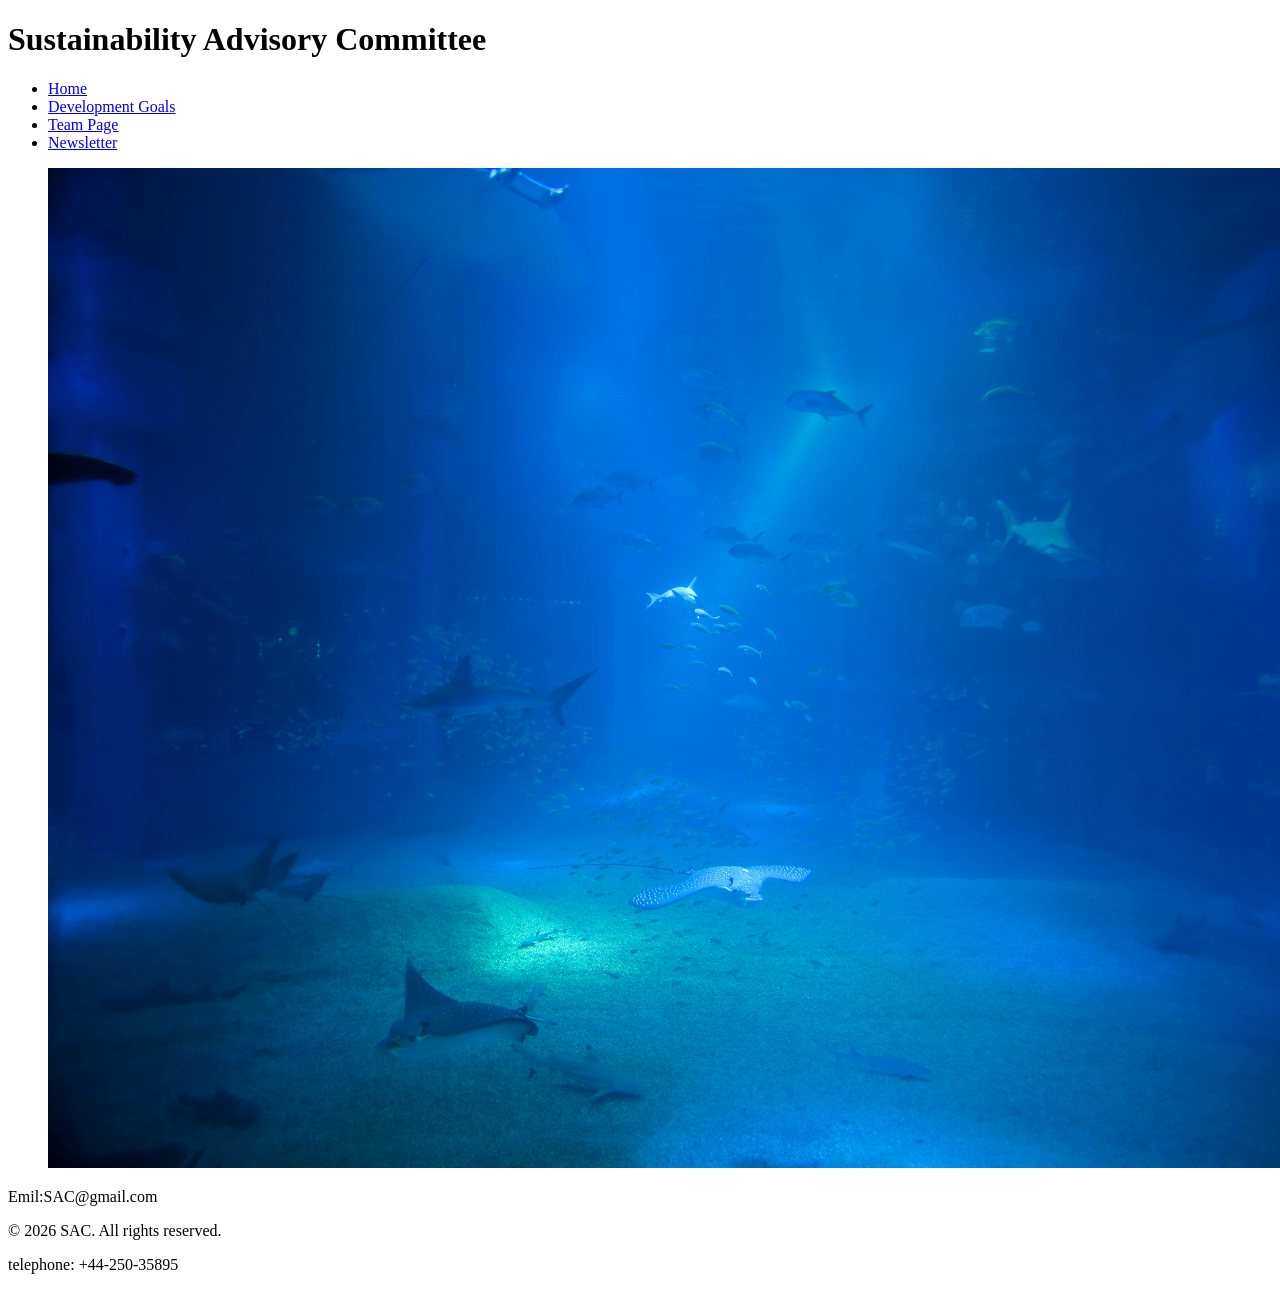
==== index.html @ 55d05f8d "Add files via upload" ====
<!DOCTYPE html>
<html lang="en">
<head>
    <title>Team Page</title>
    <meta name="author" content="Aidan Hudson">
    <meta name="keywords" content="team, organization, members">
    <meta charset="UTF-8">
    <meta name="viewport" content="width=device-width, initial-scale=1.0">
</head>

<body>
    <header>
        <h1> Sustainability Advisory Committee</h1>
        <nav>
            <ul>
                <li><a href="index.html">Home</a></li>
                <li><a href="sdgs.html">Development Goals</a></li>
                <li><a href="teampage.html">Team Page</a></li>
                <li><a href="newsletter.html">Newsletter</a></li>
            </ul>
    </header>

    <div class ="image_scroller">
        <figure>
            <img src="assets/underwater.jpg" alt="Underwater Eco-System!" width="1350" height="1000">
        </figure>
    </div>

    <footer>
        <p>Emil:SAC@gmail.com </p>
        <p>&copy; 2026 SAC. All rights reserved.</p>
        <p> telephone: +44-250-35895</p>
    </footer>
</body>
</html>
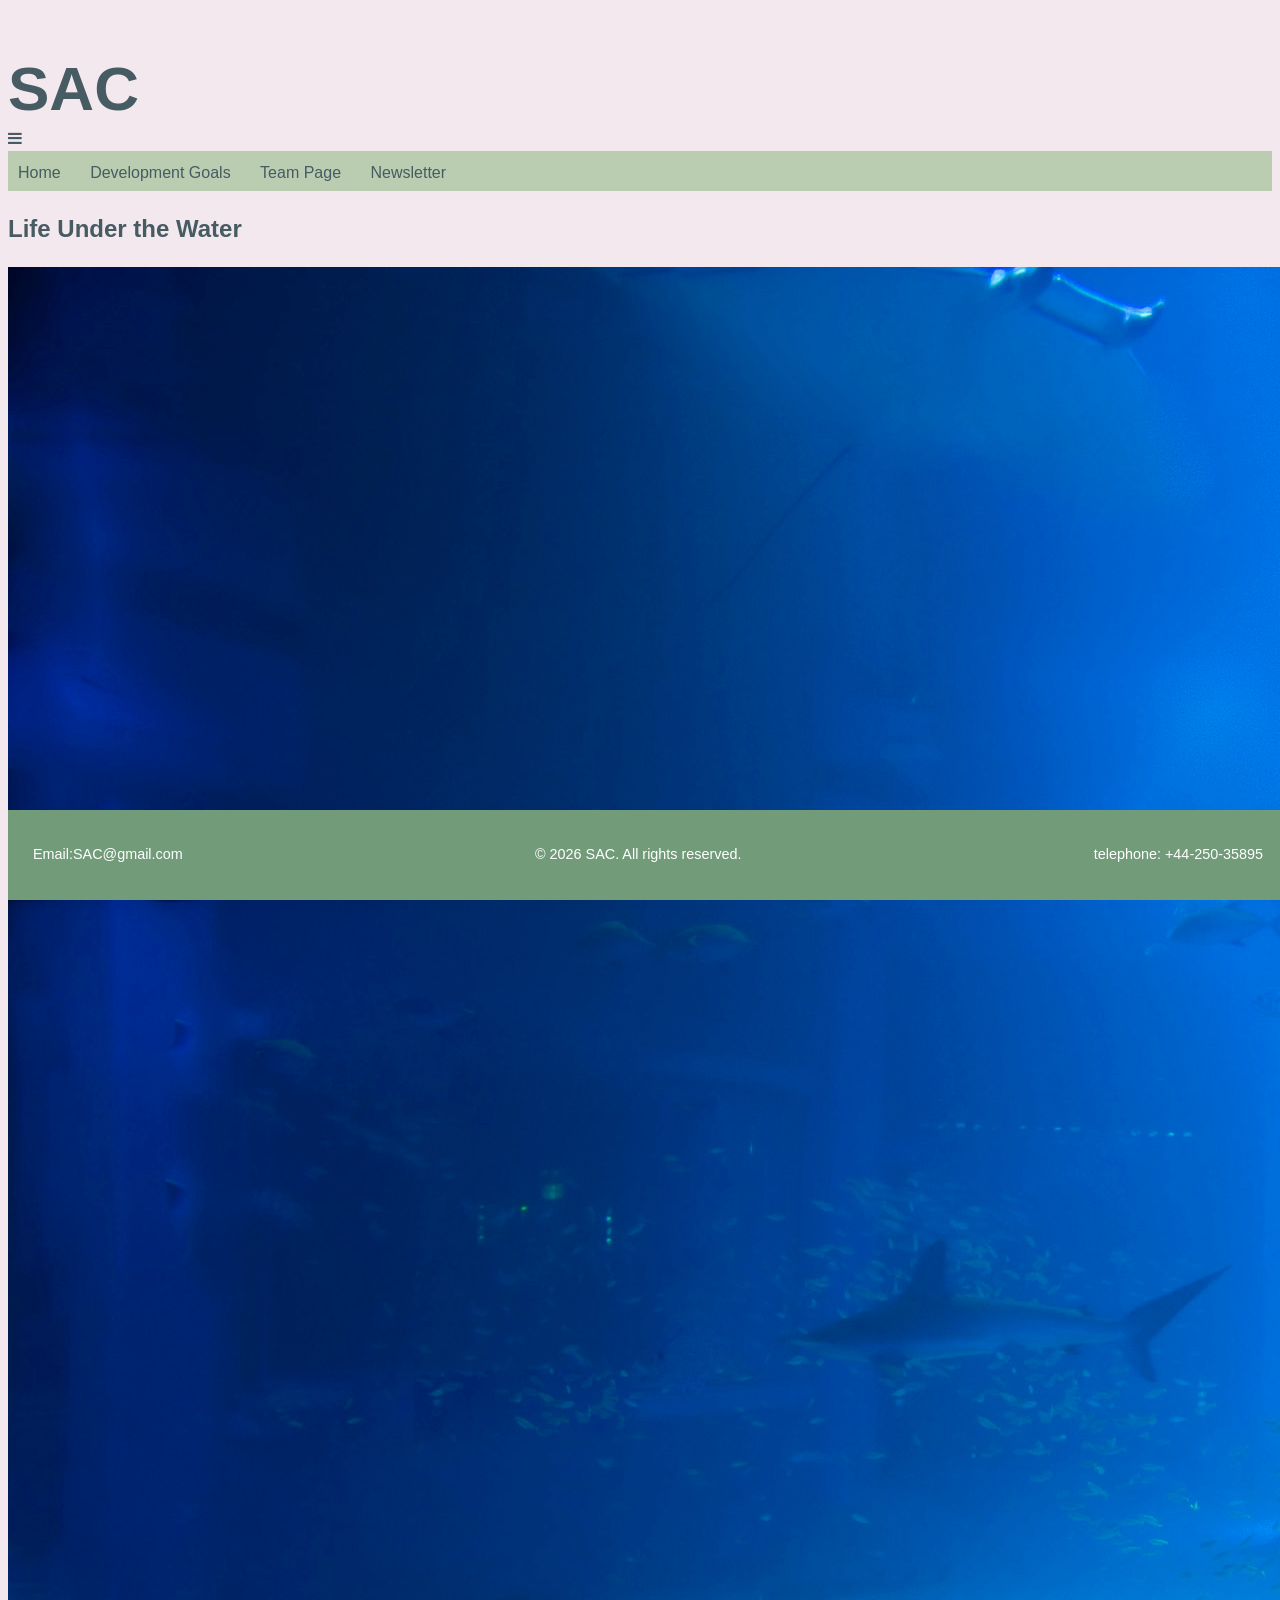
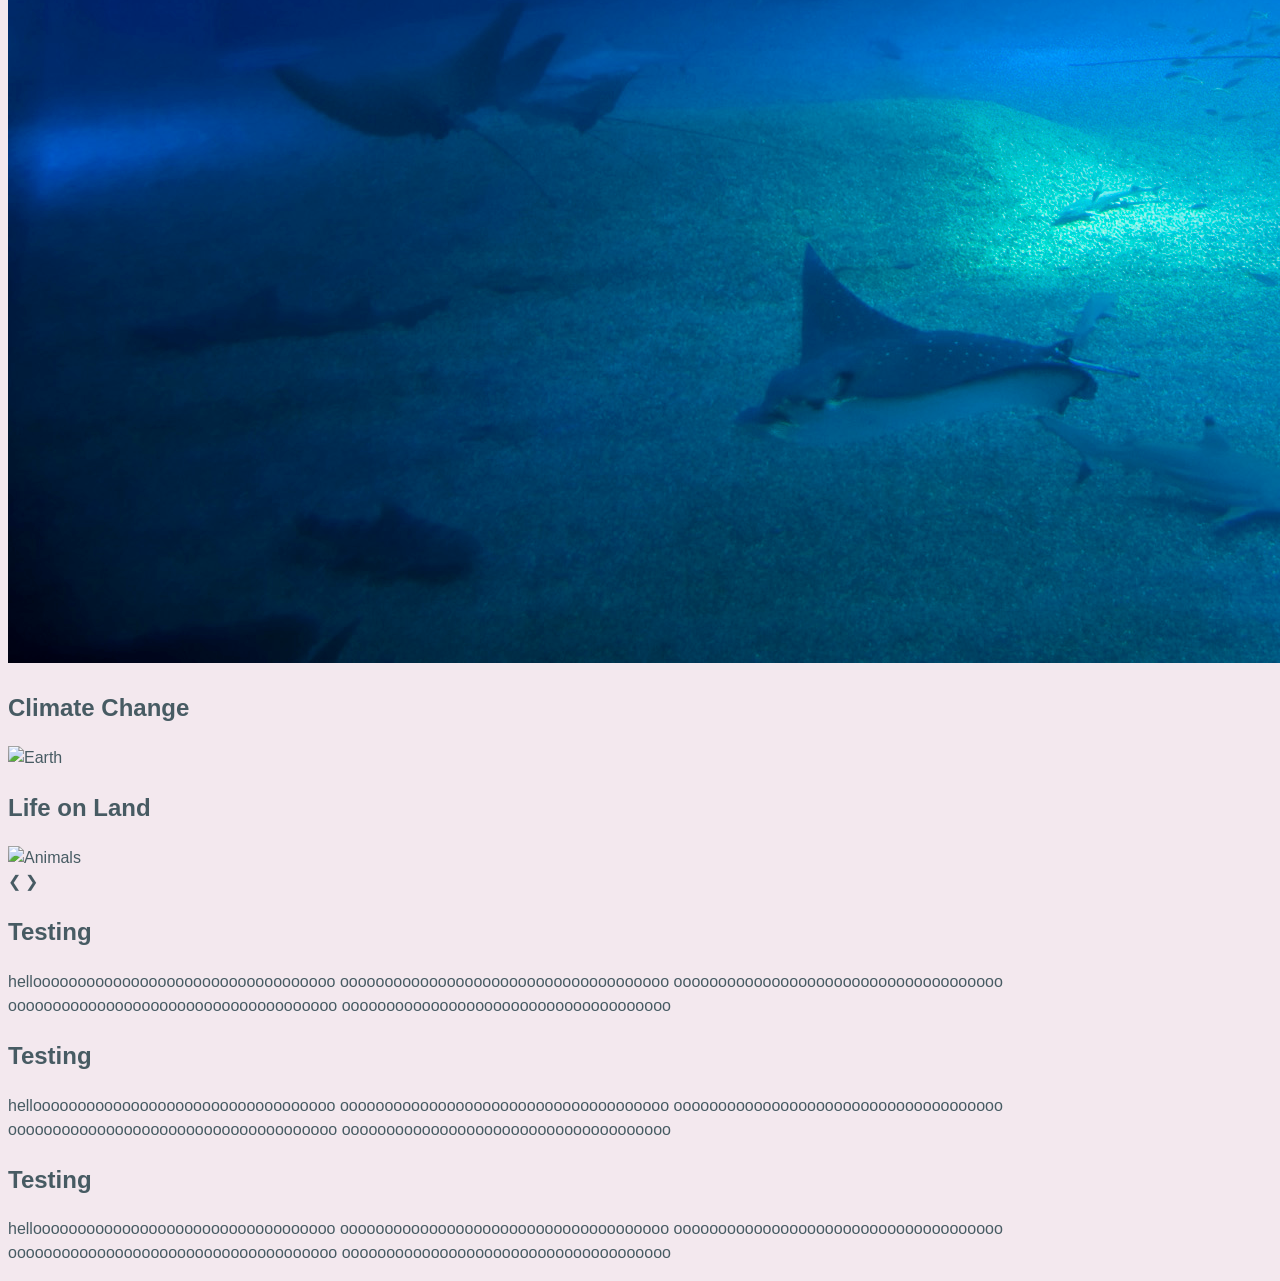
==== commit 548c2936: "Update index.html" ====
--- a/index.html
+++ b/index.html
@@ -6,11 +6,15 @@
     <meta name="keywords" content="team, organization, members">
     <meta charset="UTF-8">
     <meta name="viewport" content="width=device-width, initial-scale=1.0">
+    <link rel="stylesheet" href="sac.css">
+    <link rel="stylesheet" href="https://cdnjs.cloudflare.com/ajax/libs/font-awesome/4.7.0/css/font-awesome.min.css">
+    <script src="scripts/app.js" defer></script>
 </head>
 
 <body>
-    <header>
-        <h1> Sustainability Advisory Committee</h1>
+    <header id="index_header">
+        <h1> SAC</h1>
+        <a id="hamburger"><i class="fa fa-bars"></i></a>
         <nav>
             <ul>
                 <li><a href="index.html">Home</a></li>
@@ -20,16 +24,55 @@
             </ul>
     </header>
 
+    
     <div class ="image_scroller">
-        <figure>
-            <img src="assets/underwater.jpg" alt="Underwater Eco-System!" width="1350" height="1000">
-        </figure>
+        <div class ="slide1 fade">
+            <h2 id="slide_titles">Life Under the Water</h2>
+            <img id="img" src="assets/underwater.jpg" alt="Underwater">
+        </div>
+
+        <div class ="slide2 fade">
+            <h2 id="slide_titles">Climate Change</h2>
+            <img id="img" src="assets/climate.jpeg" alt="Earth">
+        </div>
+
+        <div class ="slide3 fade">
+            <h2 id="slide_titles">Life on Land</h2>
+            <img id="img" src="assets/land.jpg" alt="Animals">
+        </div>
+        <a class="prev">&#10094;</a>
+        <a class="next">&#10095;</a>
     </div>
-
+    
+    <div id="extra_text">
+        <h2>Testing</h2>
+        <p>helloooooooooooooooooooooooooooooooooo
+            ooooooooooooooooooooooooooooooooooooo
+            ooooooooooooooooooooooooooooooooooooo
+            ooooooooooooooooooooooooooooooooooooo
+            ooooooooooooooooooooooooooooooooooooo
+        </p>
+        <h2>Testing</h2>
+        <p>helloooooooooooooooooooooooooooooooooo
+            ooooooooooooooooooooooooooooooooooooo
+            ooooooooooooooooooooooooooooooooooooo
+            ooooooooooooooooooooooooooooooooooooo
+            ooooooooooooooooooooooooooooooooooooo
+        </p>
+        <h2>Testing</h2>
+        <p>helloooooooooooooooooooooooooooooooooo
+            ooooooooooooooooooooooooooooooooooooo
+            ooooooooooooooooooooooooooooooooooooo
+            ooooooooooooooooooooooooooooooooooooo
+            ooooooooooooooooooooooooooooooooooooo
+        </p>
+        
+    </div>
+    
     <footer>
-        <p>Emil:SAC@gmail.com </p>
+        <p>Email:SAC@gmail.com </p>
         <p>&copy; 2026 SAC. All rights reserved.</p>
         <p> telephone: +44-250-35895</p>
     </footer>
 </body>
-</html>+</html>
--- a/sac.css
+++ b/sac.css
@@ -0,0 +1,532 @@
+/*This is our CSS FIle, When you editing this file to format your page use comments to separate your code 
+from others, this will make it easier for us to read your code and understand what you have done. In order to collaborate effectively, 
+When pushing changes to the repository add comments to explain your changes. Pull the css file and Create a new branch in git to save your changes. Do not commit directly to the main branch. */
+
+body {
+    background-color: #F3E8EE;
+    color: #475B63;
+    font-family:Arial, Helvetica, sans-serif;
+    font-size: 16px;
+    line-height: 1.5;
+    padding: 0;
+}
+
+/* Header Styles */
+header {
+    background-color: #F3E8EE;
+    color: #475B63;
+    text-align: left;
+    height: 100px;
+    padding-bottom: 50px;
+
+  
+}
+header>h1{
+    
+    font-size: 62px;
+    height: 65px;
+    margin-bottom: 20px;
+
+   
+
+}
+
+header>p{
+
+    margin: 0;
+    padding: 5px;
+  
+}
+
+header>nav {
+    background-color: #bacdb0;
+    text-align:left;
+    Padding: 5px;
+    height:30px;
+    
+}
+
+nav ul {
+    list-style: none; 
+    margin: 0;
+    padding: 5px; 
+}
+
+nav ul li{
+    display: inline;
+    margin-right: 25px;
+   
+  
+
+
+}
+
+nav ul li a {
+    text-decoration: none;
+    color: #475B63;
+
+}
+
+nav ul li.active{
+    border-bottom:3px solid #475B63;
+    padding:0;
+
+
+}
+
+
+/*footer styles*/
+
+footer {
+    background-color: #729B79;
+    bottom: 0;
+    position: absolute;
+    width: 100%;
+    min-height: 30px;
+    padding-top: 20px;
+    padding-bottom:20px;
+    display: flex;
+    justify-content: space-between;
+    align-items: center;
+}
+
+footer p {
+    font-size: 0.9em;
+    color: #fff;
+    margin-left: 25px;
+    margin-right: 25px;
+}
+footer a:hover{
+    background-color: #000000;
+    color:#fff;
+
+}
+
+
+
+
+
+
+
+
+
+
+
+
+
+
+
+
+/* ALL DEVELOPMENT PAGES DROPDOWN MENU ON NAVBAR */
+
+nav ul li.dropdown {
+    position: relative;
+    display: inline-flex;
+    align-items: center;
+}
+
+.development-link {
+    color: #475B63;
+    text-decoration: none;
+}
+
+.development-link:hover {
+    color: white;
+}
+
+.dropdown-details {
+    display: inline-block;
+    margin-left: 4px;
+}
+
+.dropdown-arrow {
+    list-style: none;
+    cursor: pointer;
+    color: #475B63;
+}
+
+/* this removes Safari's default arrow because it was messing up with the design */
+.dropdown-arrow::-webkit-details-marker {
+    display: none;
+}
+
+.dropdown-arrow::after {
+    content: "▼";
+    font-size: 11px;
+}
+
+.dropdown-arrow:hover {
+    color: white;
+}
+
+.dropdown-menu {
+    position: absolute;
+    top: 30px;
+    left: 0;
+    background-color: white;
+    min-width: 190px;
+    margin: 0;
+    padding: 6px 0;
+    border: 1px solid #bacdb0;
+    border-radius: 8px;
+    box-shadow: 0 4px 10px rgba(0, 0, 0, 0.12);
+    z-index: 1000;
+}
+
+.dropdown-menu li {
+    display: block;
+    margin: 0;
+}
+
+.dropdown-menu li a {
+    display: block;
+    padding: 10px 14px;
+    color: #475B63;
+    text-decoration: none;
+    white-space: nowrap;
+}
+
+.dropdown-menu li a:hover {
+    background-color: #729B79;
+    color: white;
+}
+
+
+
+
+
+
+
+
+
+
+
+
+
+
+
+
+
+/* DEVELOPMENT GOALS MAIN PAGE */
+
+.sdgs-page {
+    max-width: 1100px;
+    margin: auto;
+    padding: 45px 25px 120px;
+}
+
+.sdgs-hero {
+    max-width: 720px;
+    margin-bottom: 40px;
+}
+
+.section-label {
+    color: #729B79;
+    font-weight: bold;
+    text-transform: uppercase;
+    letter-spacing: 1px;
+    margin-bottom: 5px;
+}
+
+.sdgs-hero h2 {
+    font-size: 38px;
+    margin: 5px 0 12px;
+}
+
+.sdgs-hero p {
+    font-size: 18px;
+}
+
+
+/* Goal Cards */
+
+.goal-cards {
+    display: flex;
+    gap: 22px;
+    margin-bottom: 50px;
+}
+
+.goal-card {
+    flex: 1;
+    background-color: white;
+    border-radius: 12px;
+    overflow: hidden;
+    box-shadow: 0 4px 12px rgba(0, 0, 0, 0.08);
+    transition: transform 0.2s;
+}
+
+.goal-card:hover {
+    transform: translateY(-5px);
+}
+
+.goal-card img {
+    width: 100%;
+    height: 170px;
+    object-fit: cover;
+}
+
+.goal-card-content {
+    padding: 20px;
+}
+
+.goal-card-content span {
+    color: #729B79;
+    font-weight: bold;
+    font-size: 14px;
+}
+
+.goal-card h3 {
+    color: #475B63;
+    font-size: 22px;
+    margin: 5px 0 10px;
+}
+
+.goal-card a {
+    display: inline-block;
+    margin-top: 10px;
+
+    color: #729B79;
+    font-weight: bold;
+    text-decoration: none;
+}
+
+.goal-card a:hover {
+    color: #475B63;
+}
+
+
+/* The bottom message */
+
+.sdgs-bottom {
+    background-color: #bacdb0;
+    padding: 30px;
+    border-radius: 12px;
+    text-align: center;
+}
+
+.sdgs-bottom h2 {
+    margin-top: 0;
+}
+
+
+/* Mobile stuff */
+
+@media screen and (max-width: 800px) {
+
+    .goal-cards {
+        flex-direction: column;
+    }
+
+}
+
+
+
+
+
+
+
+
+
+
+
+
+
+
+/* INDIVIDUAL DEVELOPMENT GOAL PAGES */
+
+.goal-page {
+    max-width: 1100px;
+    margin: auto;
+    padding: 45px 25px 130px;
+}
+
+
+/* Hero */
+
+.goal-hero {
+    display: flex;
+    align-items: center;
+    gap: 40px;
+
+    background-color: white;
+    padding: 35px;
+
+    border-radius: 14px;
+    margin-bottom: 60px;
+}
+
+.goal-hero-text {
+    flex: 1;
+}
+
+.goal-hero h2 {
+    font-size: 46px;
+    margin: 5px 0 15px;
+}
+
+.goal-hero-text > p {
+    font-size: 18px;
+}
+
+.goal-hero img {
+    width: 45%;
+    height: 300px;
+    object-fit: cover;
+    border-radius: 10px;
+}
+
+.goal-button {
+    display: inline-block;
+
+    background-color: #729B79;
+    color: white;
+
+    padding: 10px 18px;
+    margin-top: 10px;
+
+    border-radius: 6px;
+    text-decoration: none;
+}
+
+.goal-button:hover {
+    background-color: #5f8366;
+}
+
+
+/* Overview */
+
+.goal-overview {
+    display: flex;
+    gap: 50px;
+    margin-bottom: 60px;
+}
+
+.goal-overview > div {
+    flex: 2;
+}
+
+.goal-facts {
+    flex: 1;
+
+    background-color: #bacdb0;
+    padding: 22px;
+
+    border-radius: 10px;
+}
+
+.goal-facts h3 {
+    margin-top: 0;
+}
+
+.goal-facts p {
+    border-bottom: 1px solid #91aa87;
+    padding-bottom: 8px;
+}
+
+
+/* Impact */
+
+.impact-section {
+    margin-bottom: 60px;
+}
+
+.impact-cards {
+    display: flex;
+    gap: 20px;
+}
+
+.impact-cards article {
+    flex: 1;
+
+    background-color: white;
+    padding: 22px;
+
+    border-radius: 10px;
+}
+
+.impact-cards h3 {
+    color: #729B79;
+}
+
+
+/* Actions */
+
+.action-section {
+    background-color: #729B79;
+    color: white;
+
+    border-radius: 14px;
+
+    padding: 35px;
+
+    display: flex;
+    gap: 50px;
+
+    margin-bottom: 60px;
+}
+
+.action-section > div {
+    flex: 1;
+}
+
+.action-label {
+    font-weight: bold;
+    letter-spacing: 1px;
+}
+
+.action-items strong {
+    margin-right: 12px;
+    font-size: 20px;
+}
+
+
+/* Other Goals */
+
+.other-goals {
+    text-align: center;
+}
+
+.other-goals > div {
+    display: flex;
+    justify-content: center;
+    gap: 20px;
+}
+
+.other-goals a {
+    width: 220px;
+
+    background-color: white;
+    color: #475B63;
+
+    padding: 20px;
+
+    border-radius: 10px;
+    text-decoration: none;
+}
+
+.other-goals a:hover {
+    background-color: #bacdb0;
+}
+
+
+/* Mobile stuff again */
+
+@media screen and (max-width: 800px) {
+
+    .goal-hero,
+    .goal-overview,
+    .impact-cards,
+    .action-section,
+    .other-goals > div {
+        flex-direction: column;
+    }
+
+    .goal-hero img {
+        width: 100%;
+    }
+
+    .other-goals a {
+        width: auto;
+    }
+
+}
